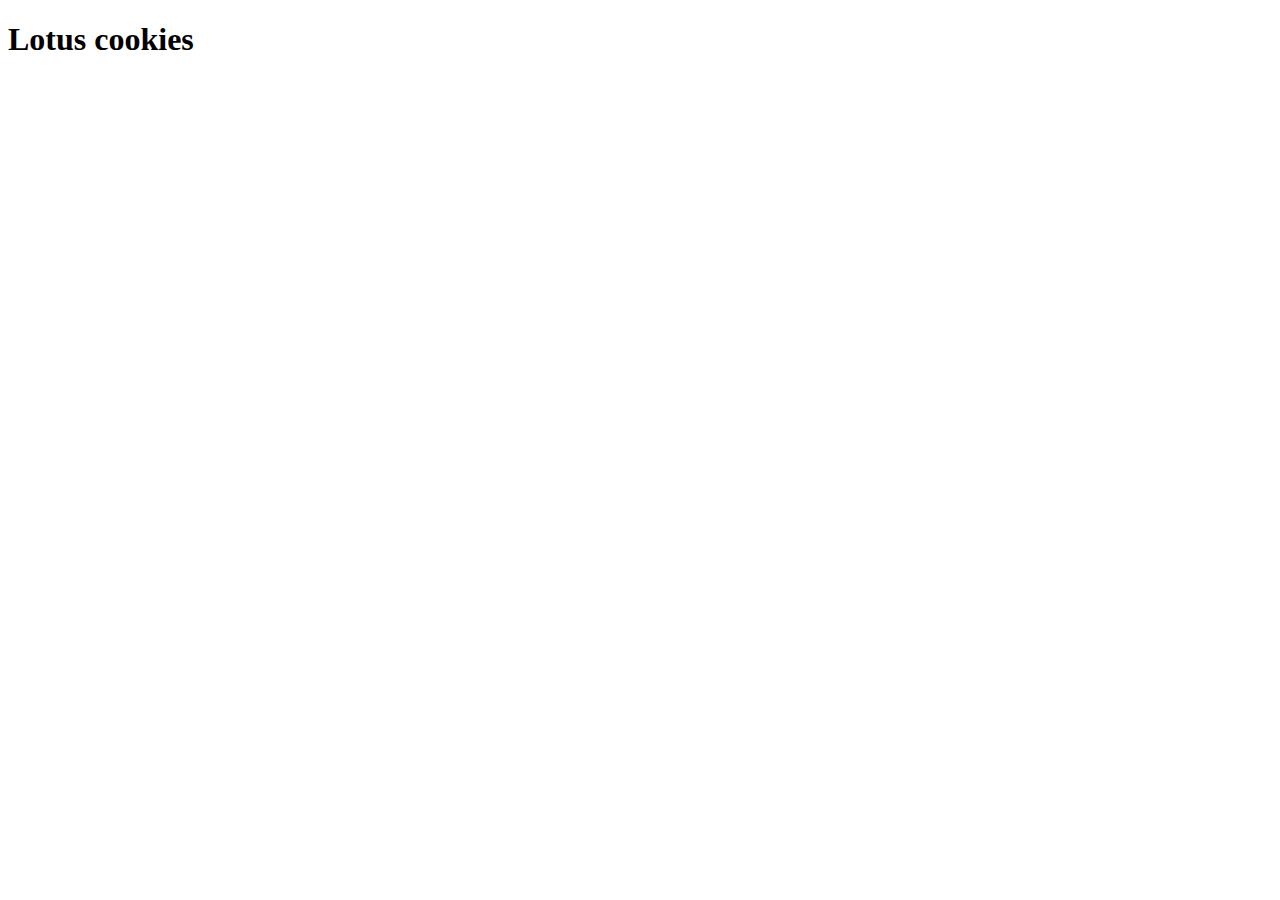
==== recipes/lotus-cookies.html @ 97081c73 "Edit README.md and hello_world.txt" ====
<!DOCTYPE html>
<html lang="en">
<head>
    <meta charset="UTF-8">
    <meta name="viewport" content="width=device-width, initial-scale=1.0">
    <title>Lotus Cookies</title>
</head>
<body>
    <h1>
        Lotus cookies
    </h1>
</body>
</html>
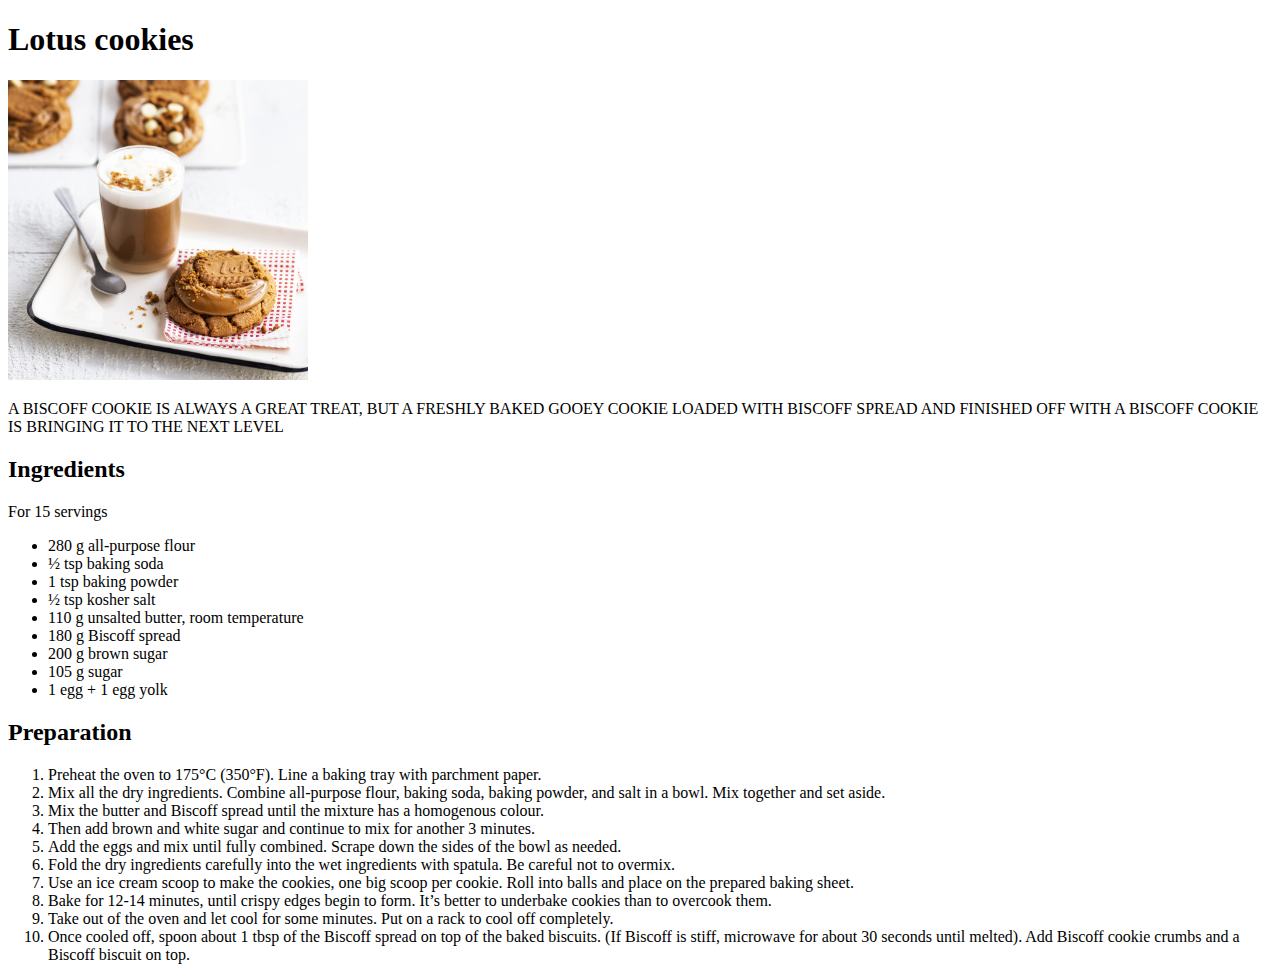
==== commit 2ce42597: "carrotcake, cheesecake and lotus cookies recipes" ====
--- a/recipes/lotus-cookies.html
+++ b/recipes/lotus-cookies.html
@@ -9,5 +9,41 @@
     <h1>
         Lotus cookies
     </h1>
+    <img src="../images/lotus-cookie.jpeg" alt="Photo of a cookie made with Lotus cream" height="300" width="300">
+    <p>
+        A BISCOFF COOKIE IS ALWAYS A GREAT TREAT, BUT A FRESHLY BAKED GOOEY COOKIE LOADED WITH BISCOFF SPREAD AND FINISHED OFF WITH A BISCOFF COOKIE IS BRINGING IT TO THE NEXT LEVEL
+    </p>
+    <h2>
+        Ingredients
+    </h2>
+    <p>
+        For 15 servings
+    </p>
+    <ul>
+        <li>280 g all-purpose flour</li>
+        <li>½ tsp baking soda</li>
+        <li>1 tsp baking powder</li>
+        <li>½ tsp kosher salt</li>
+        <li>110 g unsalted butter, room temperature</li>
+        <li>180 g Biscoff spread</li>
+        <li>200 g brown sugar</li>
+        <li>105 g sugar</li>
+        <li>1 egg + 1 egg yolk</li>
+    </ul>
+    <h2>
+        Preparation
+    </h2>
+    <ol>
+        <li>Preheat the oven to 175°C (350°F). Line a baking tray with parchment paper.    </li>
+        <li>Mix all the dry ingredients. Combine all-purpose flour, baking soda, baking powder, and salt in a bowl. Mix together and set aside. </li>
+        <li>Mix the butter and Biscoff spread until the mixture has a homogenous colour. </li>
+        <li>Then add brown and white sugar and continue to mix for another 3 minutes.</li>
+        <li>Add the eggs and mix until fully combined. Scrape down the sides of the bowl as needed.</li>
+        <li>Fold the dry ingredients carefully into the wet ingredients with spatula. Be careful not to overmix.</li>
+        <li>Use an ice cream scoop to make the cookies, one big scoop per cookie. Roll into balls and place on the prepared baking sheet. </li>
+        <li>Bake for 12-14 minutes, until crispy edges begin to form. It’s better to underbake cookies than to overcook them.</li>
+        <li>Take out of the oven and let cool for some minutes. Put on a rack to cool off completely.</li>
+        <li>Once cooled off, spoon about 1 tbsp of the Biscoff spread on top of the baked biscuits. (If Biscoff is stiff, microwave for about 30 seconds until melted). Add Biscoff cookie crumbs and a Biscoff biscuit on top.</li>
+        </ol>
 </body>
 </html>